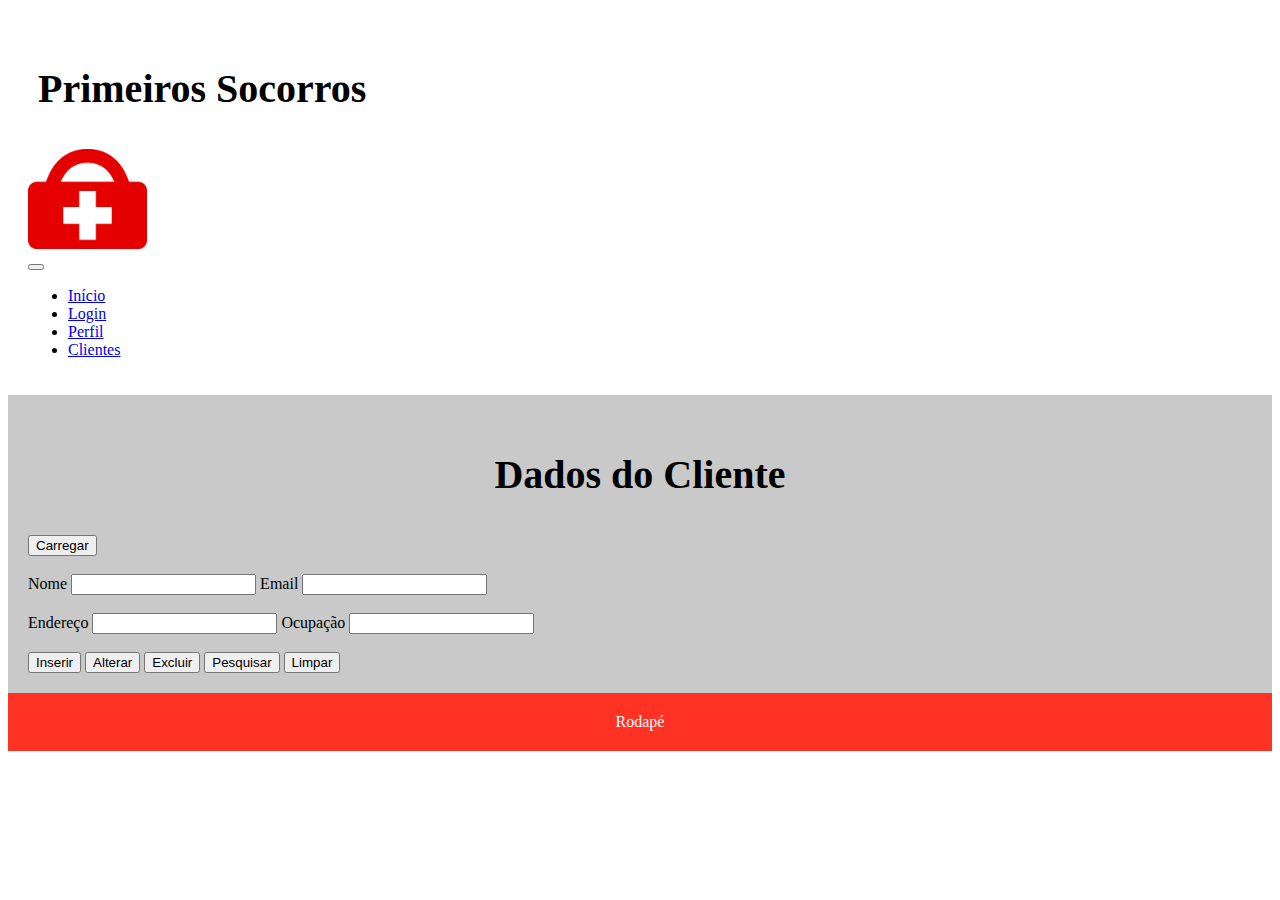
==== codigo/cliente.html @ 8106b530 "Implementação da página" ====
<!DOCTYPE html>
<html lang="en">
<head>
    <meta charset="UTF-8">
    <link href="https://cdn.jsdelivr.net/npm/bootstrap@5.1.3/dist/css/bootstrap.min.css" rel="stylesheet" 
    integrity="sha384-1BmE4kWBq78iYhFldvKuhfTAU6auU8tT94WrHftjDbrCEXSU1oBoqyl2QvZ6jIW3" crossorigin="anonymous">
    <meta http-equiv="X-UA-Compatible" content="IE=edge">
    <meta name="viewport" content="width=device-width, initial-scale=1.0">
    <title>Cadastro de Clientes</title>
    <link rel="stylesheet" href="styles.css">
</head>
<body>
    <header class="container-header">
        <div class="row">
            <div class="col-2">
              <h1 class="title">Primeiros Socorros</h1>
            </div>     
            <div class="col-8">
                <img src="imagens/Logo.png" class="logo">
            </div>
            <div class="col-2">
              <nav class="navbar-expand-lg">
                <div class="container-fluid">
                  <button class="navbar-toggler" type="button" data-bs-toggle="collapse" data-bs-target="#navbarNav" aria-controls="navbarNav" aria-expanded="false" aria-label="Toggle navigation">
                    <span class="navbar-toggler-icon"></span>
                  </button>
                  <div class="collapse navbar-collapse" id="navbarNav">
                    <ul class="navbar-nav">
                      <li class="nav-item">
                        <a class="nav-link active" aria-current="page" href="index.html">Início</a>
                      </li>
                      <li class="nav-item">
                        <a class="nav-link" href="#">Login</a>
                      </li>
                      <li class="nav-item">
                        <a class="nav-link" href="#">Perfil</a>
                      </li>
                      <li class="nav-item">
                        <a class="nav-link" href="cliente.html">Clientes</a>
                      </li>
                    </ul>
                  </div>
                </div>
              </nav>
            </div>  
          </div>
        </div> 
    </header>

    <main class="container-main">
        <div class="row">
            <div class="col-12">
                <h1 class="title" id="dados-cliente">Dados do Cliente</h1>
                <button id="btnCarregar">Carregar</button>
            </div>
        </div>
        <div id="formularioClientes">
            <br> Nome <input type="text" id="CampoNome">
            Email <input type="text" id="CampoEmail"><br><br>
            Endereço <input type="text" id="CampoEndereco">
            Ocupação <input type="text" id="CampoOcupacao"><br><br>
            <button id="btnInserirCliente">Inserir</button>
            <button id="btnAlterarCliente">Alterar</button>
            <button id="btnExcluirCliente">Excluir</button>
            <button id="btnPesquisarCliente">Pesquisar</button>
            <button id="btnLimpar">Limpar</button>
        </div>
    </main>   

    <footer class="container-footer">
        <div class="row">
            <div class="col-12">
            Rodapé
            </div>
        </div>

    </footer>

    <script src="https://cdn.jsdelivr.net/npm/bootstrap@5.1.3/dist/js/bootstrap.bundle.min.js" 
    integrity="sha384-ka7Sk0Gln4gmtz2MlQnikT1wXgYsOg+OMhuP+IlRH9sENBO0LRn5q+8nbTov4+1p" crossorigin="anonymous"></script>
    <script src="https://cdn.jsdelivr.net/npm/@popperjs/core@2.10.2/dist/umd/popper.min.js" 
    integrity="sha384-7+zCNj/IqJ95wo16oMtfsKbZ9ccEh31eOz1HGyDuCQ6wgnyJNSYdrPa03rtR1zdB" crossorigin="anonymous"></script>
    <script src="https://cdn.jsdelivr.net/npm/bootstrap@5.1.3/dist/js/bootstrap.min.js" 
    integrity="sha384-QJHtvGhmr9XOIpI6YVutG+2QOK9T+ZnN4kzFN1RtK3zEFEIsxhlmWl5/YESvpZ13" crossorigin="anonymous"></script>
    <script src="app.js"></script>
</body>
</html>
---- codigo/styles.css ----
.logo
{
    max-height: 100px;
}

.container-header
{
    background-color: white;
    padding: 20px;
}

.title
{
    font-size: 40px;
    padding: 10px;
}

.container-main
{
    background-color: #c9c9c9;
    padding: 20px;
}

.container-footer
{
    background-color:#ff3224;
    color: white;
    padding: 20px;
    text-align-last: center;
}

#dados-cliente
{
    text-align:center;
}
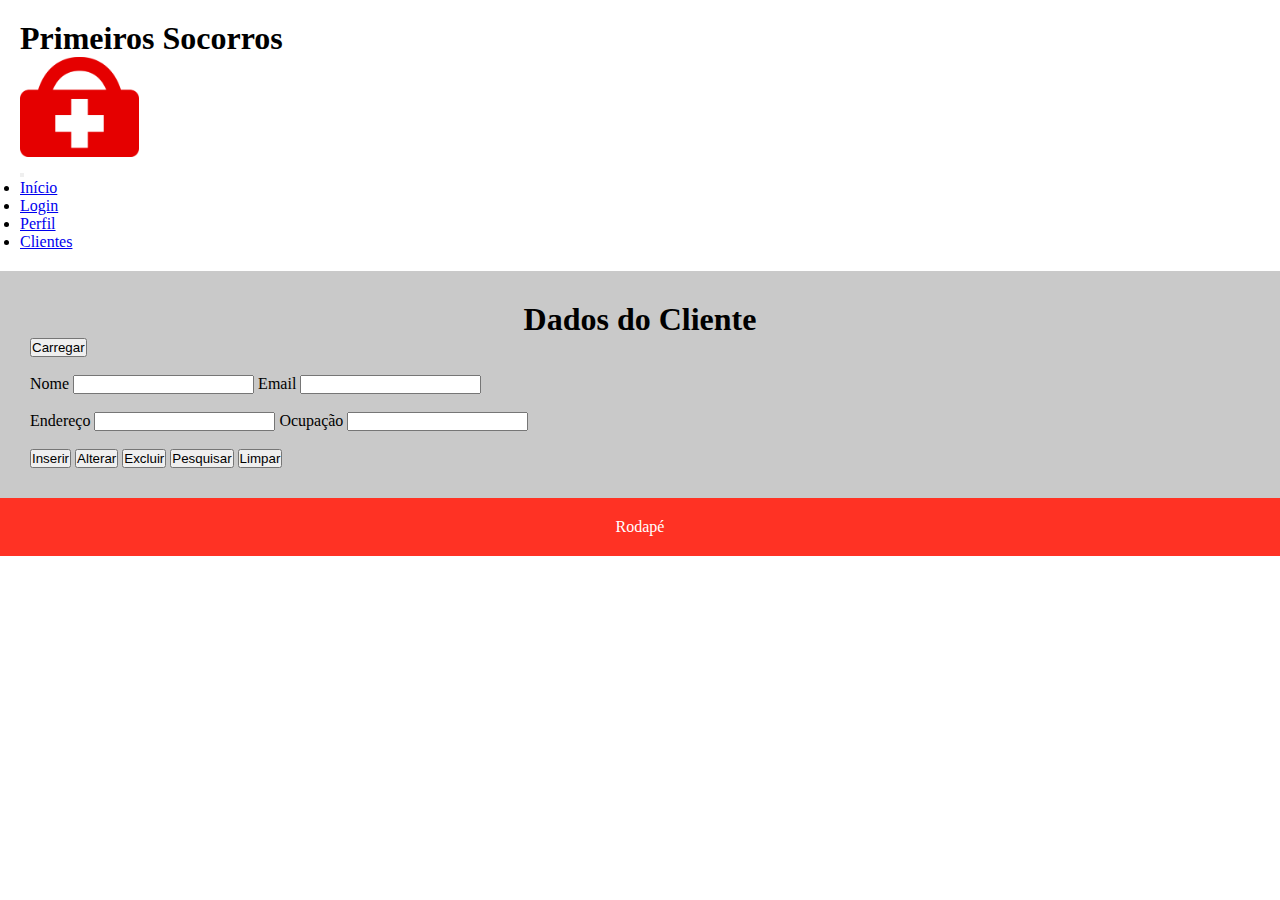
==== commit 7367e2bf: "Adição da Página de Login" ====
--- a/codigo/cliente.html
+++ b/codigo/cliente.html
@@ -28,10 +28,10 @@
                   <div class="collapse navbar-collapse" id="navbarNav">
                     <ul class="navbar-nav">
                       <li class="nav-item">
-                        <a class="nav-link active" aria-current="page" href="index.html">Início</a>
+                        <a class="nav-link active" aria-current="page" href="homepage.html">Início</a>
                       </li>
                       <li class="nav-item">
-                        <a class="nav-link" href="#">Login</a>
+                        <a class="nav-link" href="login.html">Login</a>
                       </li>
                       <li class="nav-item">
                         <a class="nav-link" href="#">Perfil</a>
--- a/codigo/styles.css
+++ b/codigo/styles.css
@@ -9,7 +9,7 @@
     padding: 20px;
 }
 
-.title
+#titulo-logo
 {
     font-size: 40px;
     padding: 10px;
@@ -18,8 +18,15 @@
 .container-main
 {
     background-color: #c9c9c9;
-    padding: 20px;
+    padding: 30px;
 }
+
+.container-main > div > div > h1
+{
+  text-align: center;
+}
+
+
 
 .container-footer
 {
@@ -33,3 +40,32 @@
 {
     text-align:center;
 }
+
+*{
+    margin: 0;
+    padding:0;
+    box-sizing:border-box border-box;
+}
+
+#items-wrapper{
+    width: 50vw;
+}
+iframe{
+    width: 100%;
+    height: 100%;
+}
+#items{
+    display: flex;
+    overflow-x: auto;
+    scroll-snap-type: X mandatory;
+    -webkit-overflow-scrolling: touch;
+
+}
+.item{
+    flex: none;
+    width: 100%;
+    height: 400px;
+    scroll-snap-align: start;
+    pointer-events: none;
+}
+
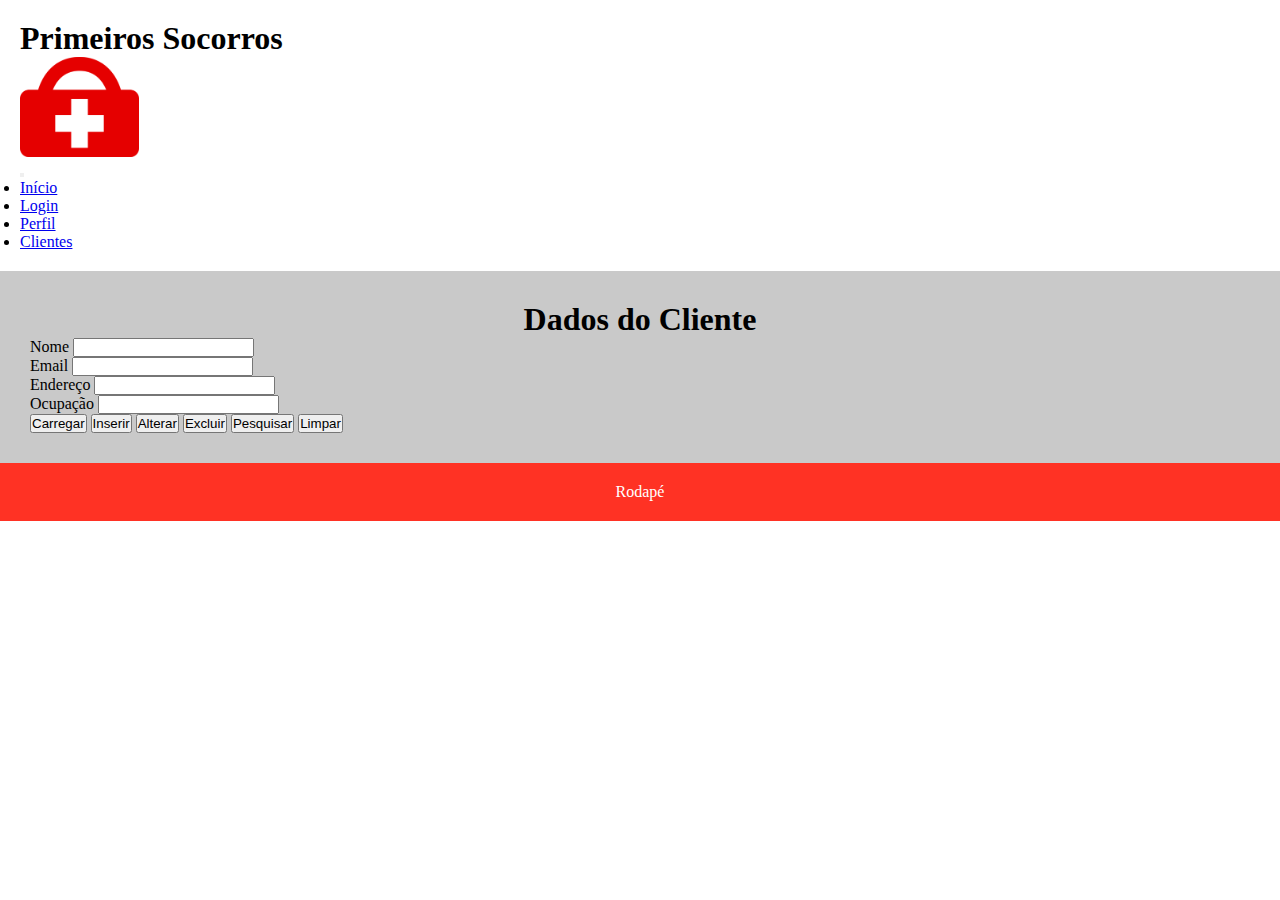
==== commit fc29ce82: "Formatação básica da página de clientes" ====
--- a/codigo/cliente.html
+++ b/codigo/cliente.html
@@ -51,21 +51,44 @@
     <main class="container-main">
         <div class="row">
             <div class="col-12">
+              <div class="flex-container">
                 <h1 class="title" id="dados-cliente">Dados do Cliente</h1>
-                <button id="btnCarregar">Carregar</button>
+              </div>  
             </div>
         </div>
         <div id="formularioClientes">
-            <br> Nome <input type="text" id="CampoNome">
-            Email <input type="text" id="CampoEmail"><br><br>
-            Endereço <input type="text" id="CampoEndereco">
-            Ocupação <input type="text" id="CampoOcupacao"><br><br>
+          <div class="row">
+            <div class="col-6">
+              Nome <input type="text" id="CampoNome">
+            </div>
+            <div class="col-6">
+              Email <input type="text" id="CampoEmail">
+            </div>
+          </div>
+          <div class="row">
+            <div class="col-6">
+              Endereço <input type="text" id="CampoEndereco">
+            </div>
+            <div class="col-6">
+              Ocupação <input type="text" id="CampoOcupacao">
+            </div>
+          </div>
+        </div>
+        <div class="row">
+          <div class="col-5">
+
+          </div>
+          <div class="col-6">
+            <button id="btnCarregar">Carregar</button>
             <button id="btnInserirCliente">Inserir</button>
             <button id="btnAlterarCliente">Alterar</button>
             <button id="btnExcluirCliente">Excluir</button>
             <button id="btnPesquisarCliente">Pesquisar</button>
             <button id="btnLimpar">Limpar</button>
-        </div>
+          </div>
+          <div class="col-1">
+
+          </div>
     </main>   
 
     <footer class="container-footer">
--- a/codigo/styles.css
+++ b/codigo/styles.css
@@ -25,8 +25,6 @@
 {
   text-align: center;
 }
-
-
 
 .container-footer
 {
@@ -67,5 +65,4 @@
     height: 400px;
     scroll-snap-align: start;
     pointer-events: none;
-}
-
+}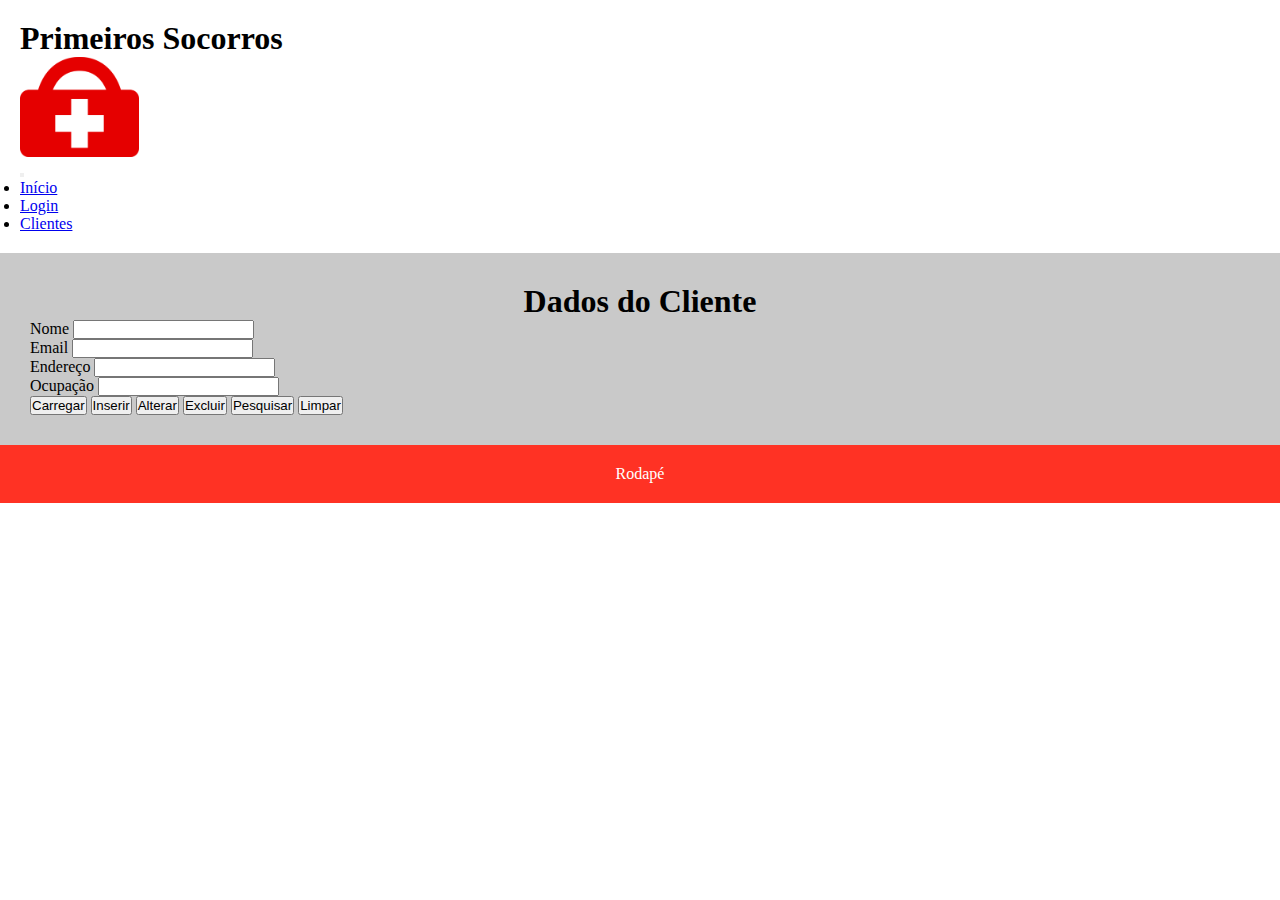
==== commit 9df7c33f: "keio" ====
--- a/codigo/cliente.html
+++ b/codigo/cliente.html
@@ -13,13 +13,13 @@
 <body>
     <header class="container-header">
         <div class="row">
-            <div class="col-2">
+            <div class="col-lg-2">
               <h1 class="title">Primeiros Socorros</h1>
             </div>     
-            <div class="col-8">
+            <div class="col-sm-6, col-md-6, col-lg-4">
                 <img src="imagens/Logo.png" class="logo">
             </div>
-            <div class="col-2">
+            <div class="col-sm-6, col-md-6, col-lg-4">
               <nav class="navbar-expand-lg">
                 <div class="container-fluid">
                   <button class="navbar-toggler" type="button" data-bs-toggle="collapse" data-bs-target="#navbarNav" aria-controls="navbarNav" aria-expanded="false" aria-label="Toggle navigation">
@@ -32,9 +32,6 @@
                       </li>
                       <li class="nav-item">
                         <a class="nav-link" href="login.html">Login</a>
-                      </li>
-                      <li class="nav-item">
-                        <a class="nav-link" href="#">Perfil</a>
                       </li>
                       <li class="nav-item">
                         <a class="nav-link" href="cliente.html">Clientes</a>
--- a/codigo/styles.css
+++ b/codigo/styles.css
@@ -1,5 +1,6 @@
 .logo
 {
+    justify-content: left;
     max-height: 100px;
 }
 
@@ -65,4 +66,12 @@
     height: 400px;
     scroll-snap-align: start;
     pointer-events: none;
+}
+
+@media (max-width: 1200px)
+{
+  #titulo-logo
+   {
+    display: none;
+   }
 }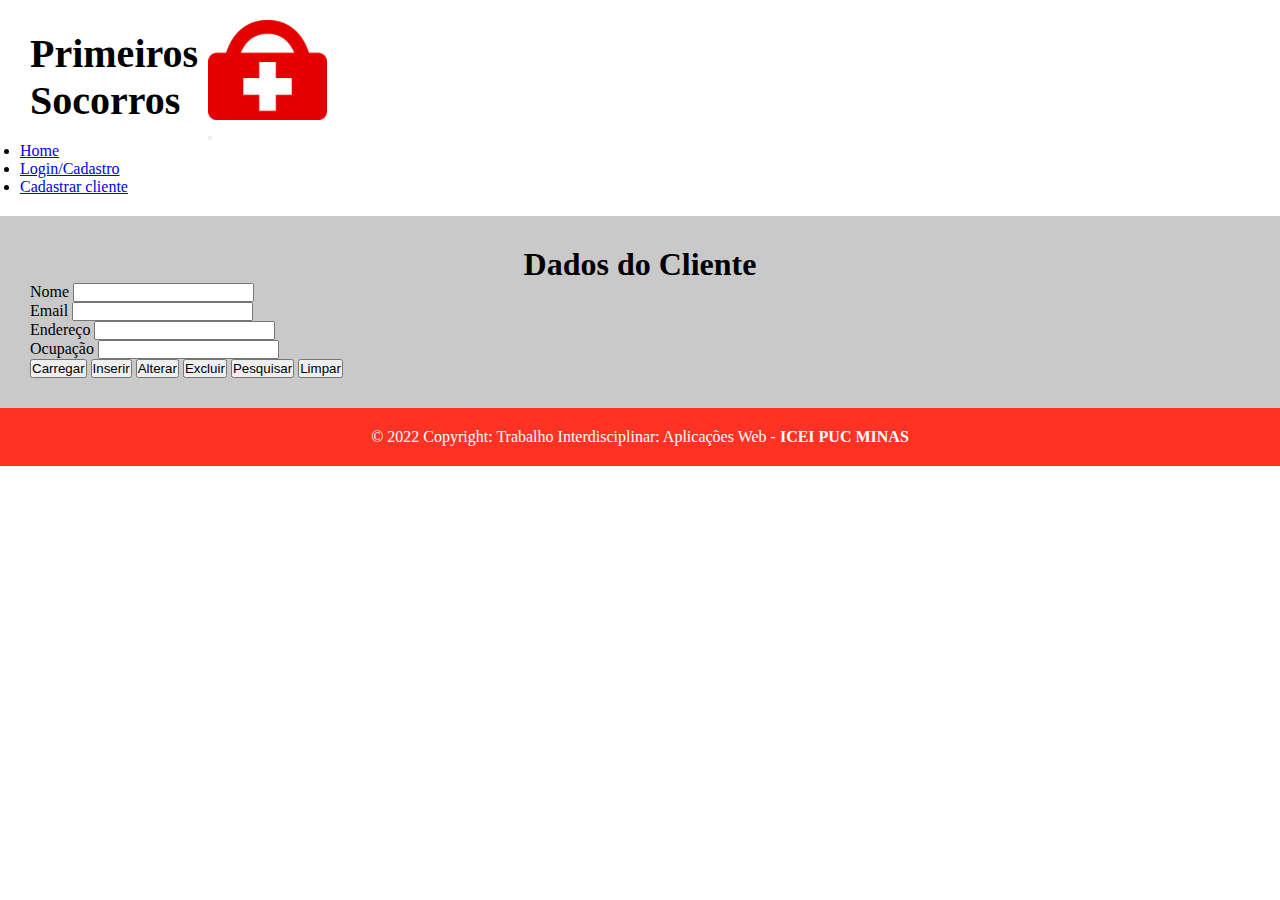
==== commit be64b083: "Formatação Geral" ====
--- a/codigo/cliente.html
+++ b/codigo/cliente.html
@@ -11,39 +11,35 @@
     <link rel="stylesheet" href="styles.css">
 </head>
 <body>
-    <header class="container-header">
-        <div class="row">
-            <div class="col-lg-2">
-              <h1 class="title">Primeiros Socorros</h1>
-            </div>     
-            <div class="col-sm-6, col-md-6, col-lg-4">
-                <img src="imagens/Logo.png" class="logo">
+  <header class="container-header">
+    <div class="row">
+        <div class="col-sm-4, col-md-6, col-lg-8">
+          <div id="titulo-logo"><b>Primeiros<br> Socorros</b></div>
+          <img class="logo" src="imagens/Logo.png" >
+        </div>     
+        <div class="col-sm-6, col-md-6, col-lg-4">
+          <nav class="navbar navbar-expand-lg navbar-light bg-light">
+            <button class="navbar-toggler" type="button" data-toggle="collapse" data-target="#navbarNav" aria-controls="navbarNav" aria-expanded="false" aria-label="Toggle navigation">
+              <span class="navbar-toggler-icon"></span>
+            </button>
+            <div class="collapse navbar-collapse" id="navbarNav">
+              <ul class="navbar-nav">
+                <li class="nav-item">
+                  <a class="nav-link" href="homepage.html">Home</a>
+                </li>
+                <li class="nav-item">
+                  <a class="nav-link" href="login.html">Login/Cadastro</a>
+                </li>
+                <li class="nav-item">
+                  <a class="nav-link" href="cliente.html">Cadastrar cliente</a>
+                </li>
+              </ul>
             </div>
-            <div class="col-sm-6, col-md-6, col-lg-4">
-              <nav class="navbar-expand-lg">
-                <div class="container-fluid">
-                  <button class="navbar-toggler" type="button" data-bs-toggle="collapse" data-bs-target="#navbarNav" aria-controls="navbarNav" aria-expanded="false" aria-label="Toggle navigation">
-                    <span class="navbar-toggler-icon"></span>
-                  </button>
-                  <div class="collapse navbar-collapse" id="navbarNav">
-                    <ul class="navbar-nav">
-                      <li class="nav-item">
-                        <a class="nav-link active" aria-current="page" href="homepage.html">Início</a>
-                      </li>
-                      <li class="nav-item">
-                        <a class="nav-link" href="login.html">Login</a>
-                      </li>
-                      <li class="nav-item">
-                        <a class="nav-link" href="cliente.html">Clientes</a>
-                      </li>
-                    </ul>
-                  </div>
-                </div>
-              </nav>
-            </div>  
-          </div>
-        </div> 
-    </header>
+          </nav>
+        </div>  
+      </div>
+    </div>          
+  </header>
 
     <main class="container-main">
         <div class="row">
@@ -91,7 +87,9 @@
     <footer class="container-footer">
         <div class="row">
             <div class="col-12">
-            Rodapé
+              <p class="footertext">© 2022 Copyright: Trabalho Interdisciplinar: Aplicações Web -
+                <b>ICEI PUC MINAS</b>
+              </p>
             </div>
         </div>
 
--- a/codigo/styles.css
+++ b/codigo/styles.css
@@ -2,6 +2,7 @@
 {
     justify-content: left;
     max-height: 100px;
+    align-self: baseline;
 }
 
 .container-header
@@ -14,6 +15,7 @@
 {
     font-size: 40px;
     padding: 10px;
+    float: left;
 }
 
 .container-main
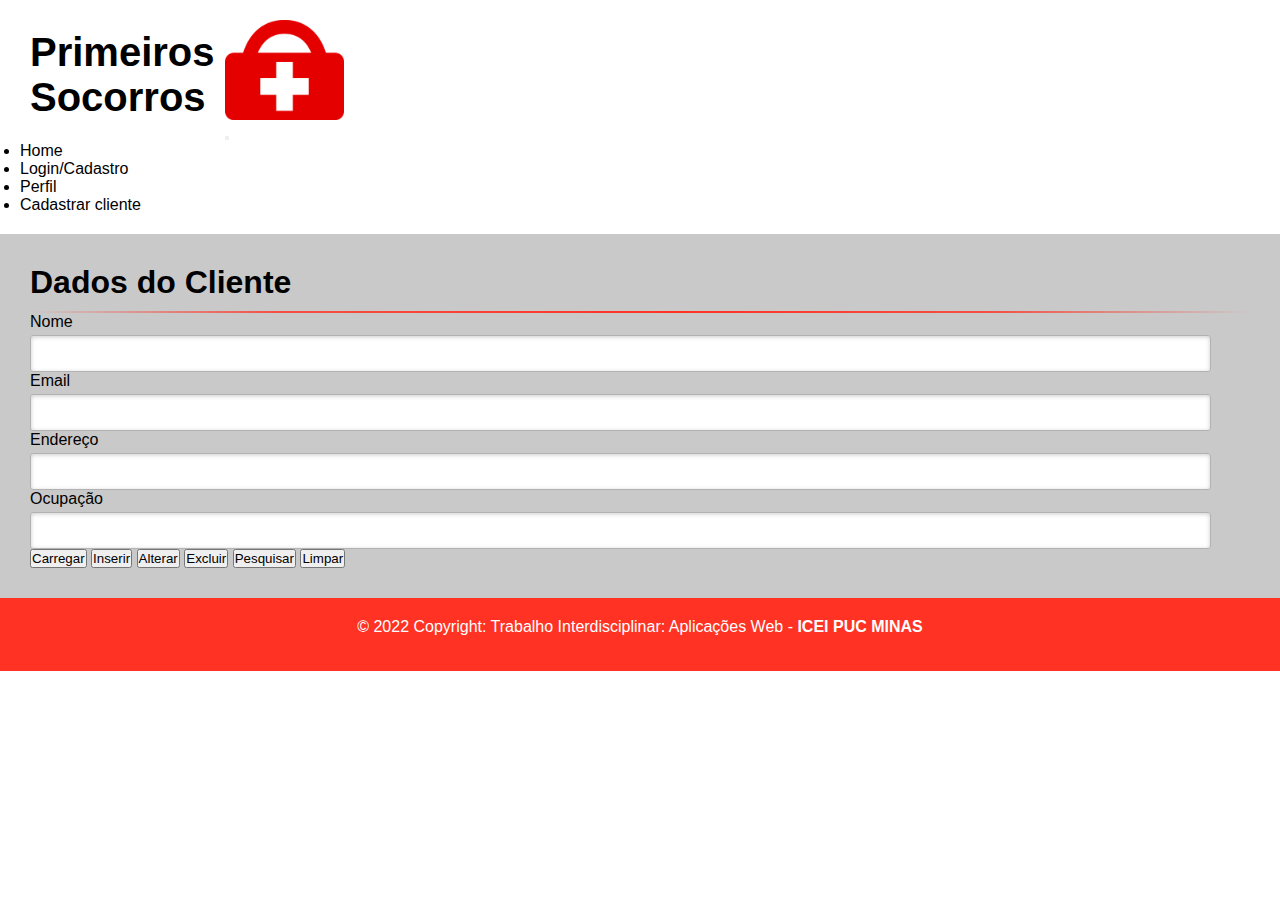
==== commit e24e419c: "Inserçao da pagina de perfil e formatação geral" ====
--- a/codigo/cliente.html
+++ b/codigo/cliente.html
@@ -8,14 +8,16 @@
     <meta http-equiv="X-UA-Compatible" content="IE=edge">
     <meta name="viewport" content="width=device-width, initial-scale=1.0">
     <title>Cadastro de Clientes</title>
-    <link rel="stylesheet" href="styles.css">
+    <link rel="stylesheet" href="styleslogin.css">
 </head>
 <body>
   <header class="container-header">
     <div class="row">
         <div class="col-sm-4, col-md-6, col-lg-8">
-          <div id="titulo-logo"><b>Primeiros<br> Socorros</b></div>
-          <img class="logo" src="imagens/Logo.png" >
+          <a href="homepage.html">
+            <div id="titulo-logo"><b>Primeiros<br> Socorros</b></div>
+            <img class="logo" src="imagens/Logo.png">
+          </a>
         </div>     
         <div class="col-sm-6, col-md-6, col-lg-4">
           <nav class="navbar navbar-expand-lg navbar-light bg-light">
@@ -29,6 +31,9 @@
                 </li>
                 <li class="nav-item">
                   <a class="nav-link" href="login.html">Login/Cadastro</a>
+                </li>
+                <li class="nav-item">
+                  <a class="nav-link" href="perfil.html">Perfil</a>
                 </li>
                 <li class="nav-item">
                   <a class="nav-link" href="cliente.html">Cadastrar cliente</a>
--- a/codigo/styleslogin.css
+++ b/codigo/styleslogin.css
@@ -0,0 +1,265 @@
+/* CSS reset */
+*, *:before, *:after { 
+    margin:0;
+    padding:0;
+    font-family: Arial,sans-serif;
+  }
+
+  .container-header
+{
+    background-color: white;
+    padding: 20px;
+}
+
+  .logo
+  {
+    justify-content: left;
+    max-height: 100px;
+    align-self: baseline;
+  }
+
+  #titulo-logo
+  {
+    font-size: 40px;
+    padding: 10px;
+    float: left;
+    font-family: Arial, Helvetica, sans-serif;
+  }
+   
+  /* remove a linha dos links */
+  a{
+    text-decoration: none;
+  }
+   
+  /* esconde as ancoras da tela */
+  a.links{
+    display: none;
+  }
+  .content{
+    width: 500px;
+    min-height: 560px;    
+    margin: 0px auto;
+    position: relative;   
+  }
+  form>h1{
+    font-size: 48px;
+    color:  black;
+    padding: 2px 0 10px 0;
+    font-family:  Arial, Helvetica, sans-serif;
+    font-weight: bold;
+    text-align: center;
+    padding-bottom: 30px;
+  }
+  h1:after{
+    content: ' ';
+    display: block;
+    width: 100%;
+    height: 2px;
+    margin-top: 10px;
+    background: -webkit-linear-gradient(left, rgba(255,50,36,0) 0%,rgba(255,50,36,0.8) 20%,rgba(255,50,36,1) 53%,rgba(255,50,36,0.8) 79%,rgba(255,50,36,0) 100%); 
+    background: linear-gradient(left, rgba(255,50,36,0) 0%,rgba(255,50,36,0.8) 20%,rgba(255,50,36,1) 53%,rgba(255,50,36,0.8) 79%,rgba(255,50,36,0) 100%); 
+  }
+  p{
+    margin-bottom:15px;
+  }
+   
+  .content p:first-child{
+    margin: 0px;
+  }
+   
+  label{
+    color: #405c60;
+    position: relative;
+  }
+  /* placeholder */
+::-webkit-input-placeholder  {
+    color: #bebcbc; 
+    font-style: italic;
+  }
+   
+  input:-moz-placeholder,
+  textarea:-moz-placeholder{
+    color: #bebcbc;
+    font-style: italic;
+  }
+  input {
+    outline: none;
+  }
+  
+  /*estilo dos input,  menos o checkbox */
+  input:not([type="checkbox"]){
+    width: 95%;
+    margin-top: 4px;
+    padding: 10px;    
+    border: 1px solid #b2b2b2;
+   
+    -webkit-border-radius: 3px;
+    border-radius: 3px;
+   
+    -webkit-box-shadow: 0px 1px 4px 0px rgba(168, 168, 168, 0.6) inset;
+    box-shadow: 0px 1px 4px 0px rgba(168, 168, 168, 0.6) inset;
+   
+    -webkit-transition: all 0.2s linear;
+    transition: all 0.2s linear;
+  }
+   
+  /*estilo do botão submit */
+  input[type="submit"]{
+    width: 100%!important;
+    cursor: pointer;  
+    background: #ff3224;
+    padding: 8px 5px;
+    color: #fff;
+    font-size: 20px;  
+    border: 1px solid #fff;   
+    margin-bottom: 10px;  
+    text-shadow: 0 1px 1px #333;
+   
+    -webkit-border-radius: 5px;
+    border-radius: 5px;
+   
+    transition: all 0.2s linear;
+  }
+   
+  /*estilo do botão submit no hover */
+  input[type="submit"]:hover{
+    background: #e66f67;
+  }
+
+  .link{
+    position: absolute;
+    background: #e1eaeb;
+    color: #7f7c7c;
+    left: 0px;
+    height: 20px;
+    width: 440px;
+    padding: 17px 30px 20px 30px;
+    font-size: 16px;
+    text-align: right;
+    border-top: 1px solid #dbe5e8;
+   
+    -webkit-border-radius: 0 0  5px 5px;
+    border-radius: 0 0  5px 5px;
+  }
+   
+  .link a {
+    font-weight: bold;
+    background: #f7f8f1;
+    padding: 6px;
+    color: rgb(255,50,36);
+    margin-left: 10px;
+    border: 1px solid #8a8787;
+   
+    -webkit-border-radius: 4px;
+    border-radius: 4px;  
+   
+    -webkit-transition: all 0.4s linear;
+    transition: all 0.4s  linear;
+  }
+   
+  .link a:hover {
+    color: #f51302;
+    background: #f7f7f7;
+    border: 1px solid #f51302;
+  }
+
+  #cadastro, #login{
+  position: absolute;
+  top: 0px;
+  width: 88%;   
+  padding: 18px 6% 60px 6%;
+  margin: 0 0 35px 0;
+  background: #f7f7f7;
+  border: 1px solid rgba(147, 184, 189,0.8);
+   
+  -webkit-box-shadow: 5px;
+  border-radius: 5px;
+   
+  -webkit-animation-duration: 0.5s;
+  -webkit-animation-timing-function: ease;
+  -webkit-animation-fill-mode: both;
+ 
+  animation-duration: 0.5s;
+  animation-timing-function: ease;
+  animation-fill-mode: both;
+}
+/* Efeito ao clicar no botão ( Ir para Login ) */
+#paracadastro:target ~ .content #cadastro, #paralogin:target ~ .content #login{
+  z-index: 2;
+  -webkit-animation-name: fadeInLeft;
+  animation-name: fadeInLeft;
+ 
+  -webkit-animation-delay: .1s;
+  animation-delay: .1s;
+}
+
+.container-main
+{
+  background-color: #c9c9c9;
+  padding: 30px;
+}
+
+.container-footer
+{
+  background-color:#ff3224;
+  color: white;
+  padding: 20px;
+  text-align-last: center;
+}
+ 
+/* Efeito ao clicar no botão ( Cadastre-se ) */
+#registro:target ~ .content #login, #paralogin:target ~ .content #cadastro{
+  -webkit-animation-name: fadeOutLeft;
+  animation-name: fadeOutLeft;
+}
+
+a, a:hover, a:focus, a:active {
+  text-decoration: none;
+  color: inherit;
+}
+
+/*fadeInLeft*/
+@-webkit-keyframes fadeInLeft {
+    0% {
+      opacity: 0;
+      -webkit-transform: translateX(-20px);
+    }
+    100% {
+      opacity: 1;
+      -webkit-transform: translateX(0);
+    }
+  }
+   
+  @keyframes fadeInLeft {
+    0% {
+      opacity: 0;
+      transform: translateX(-20px);
+    }
+    100% {
+      opacity: 1;
+      transform: translateX(0);
+    }
+  }
+   
+  /*fadeOutLeft*/
+  @-webkit-keyframes fadeOutLeft {
+    0% {
+      opacity: 1;
+      -webkit-transform: translateX(0);
+    }
+    100% {
+      opacity: 0;
+      -webkit-transform: translateX(-20px);
+    }
+  }
+   
+  @keyframes fadeOutLeft {
+    0% {
+      opacity: 1;
+      transform: translateX(0);
+    }
+    100% {
+      opacity: 0;
+      transform: translateX(-20px);
+    }
+  }
